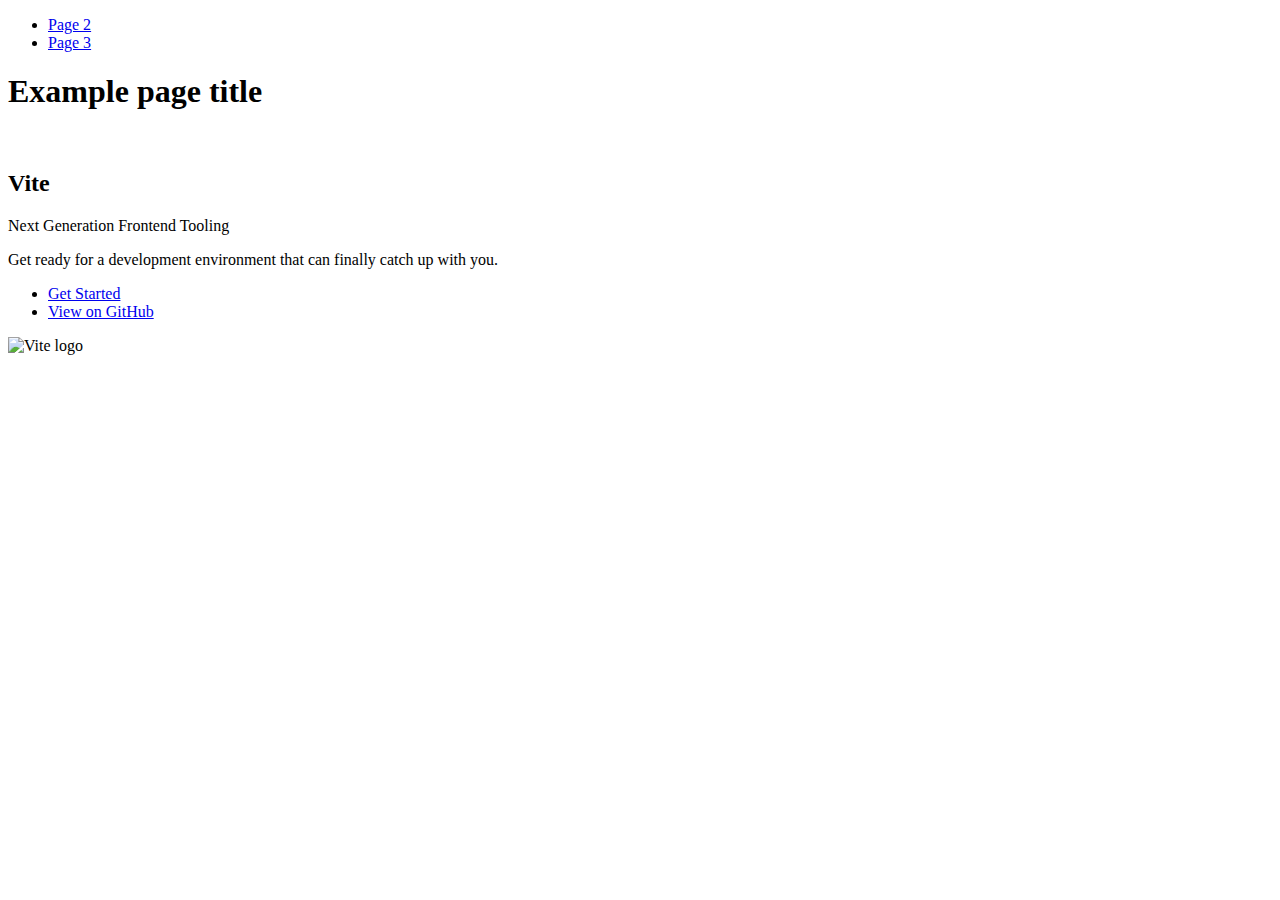
==== index.html @ bbf35d9e "Deploying to gh-pages from @ B0hdan2/goit-js-hw-10@71c636aabef094d133dbcf78bdc2614ac9604dd9 🚀" ====
<!DOCTYPE html>
<html lang="en">
  <head>
    <meta charset="UTF-8" />
    <link rel="icon" type="image/svg+xml" href="/vanilla-app-template/favicon.svg" />
    <meta name="viewport" content="width=device-width, initial-scale=1.0" />
    <title>Vanilla App Template</title>
    
    <script type="module" crossorigin src="/vanilla-app-template/commonHelpers.js"></script>
    <link rel="stylesheet" href="/vanilla-app-template/assets/index-10c40100.css">
  </head>
  <body>
    <header class="header">
  <nav class="nav">
    <ul class="nav-list">
      <li class="nav-item">
        <a href="./page-2.html" class="nav-link">Page 2</a>
      </li>

      <li class="nav-item">
        <a href="./page-3.html" class="nav-link">Page 3</a>
      </li>
    </ul>
  </nav>
</header>


    <section>
      <h1>Example page title</h1>
      <!-- Path to images as from index.html file -->
      <img src="/vanilla-app-template/assets/javascript-8dac5379.svg" alt="" />
    </section>

    <!-- Loads the specified .html file -->
    <section class="vite-promo">
  <div class="container">
    <div class="wrapper">
      <h2 class="title">
        <span class="gradient">Vite</span>
      </h2>
      <p class="text">Next Generation Frontend Tooling</p>
      <p class="tagline">
        Get ready for a development environment that can finally catch up with
        you.
      </p>

      <ul class="actions">
        <li class="action">
          <a
            class="link"
            href="https://vitejs.dev/guide/"
            target="_blank"
            rel="noopener noreferrer"
            >Get Started</a
          >
        </li>
        <li class="action">
          <a
            class="link"
            href="https://github.com/vitejs/vite"
            target="_blank"
            rel="noopener noreferrer"
            >View on GitHub</a
          >
        </li>
      </ul>
    </div>

    <div class="thumb">
      <!-- Path to images as from index.html file -->
      <img
        class="pic"
        src="/vanilla-app-template/assets/vite-logo-51249ca9.png"
        alt="Vite logo"
        width="640"
        height="640"
      />
    </div>
  </div>
</section>


    
  </body>
</html>
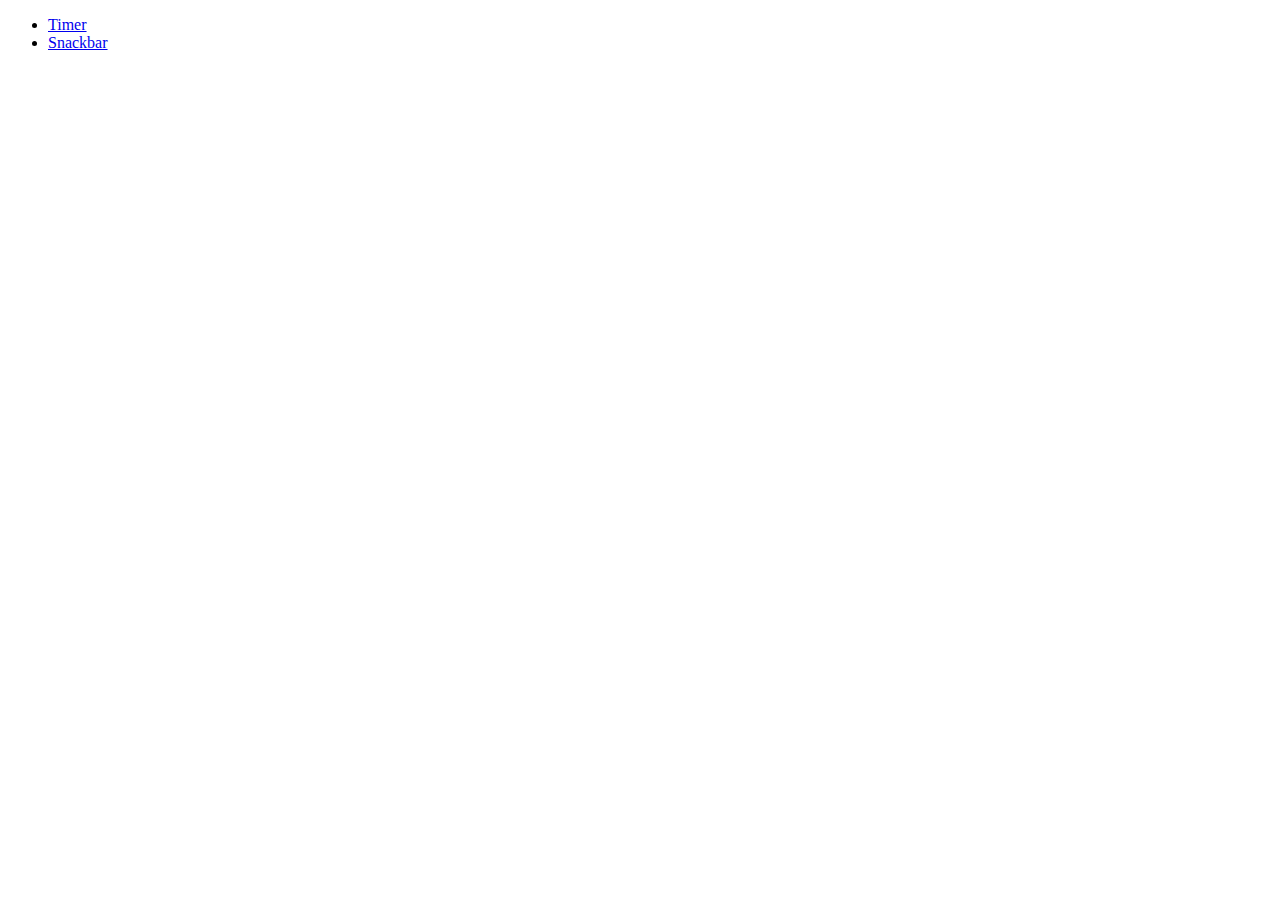
==== commit 9aad3e0c: "Deploying to gh-pages from @ B0hdan2/goit-js-hw-10@2f18f6487b9a0d37133c0848244929f73cb0fdfc 🚀" ====
--- a/index.html
+++ b/index.html
@@ -2,84 +2,20 @@
 <html lang="en">
   <head>
     <meta charset="UTF-8" />
-    <link rel="icon" type="image/svg+xml" href="/vanilla-app-template/favicon.svg" />
+    <link rel="icon" type="image/svg+xml" href="/favicon.svg" />
     <meta name="viewport" content="width=device-width, initial-scale=1.0" />
     <title>Vanilla App Template</title>
     
-    <script type="module" crossorigin src="/vanilla-app-template/commonHelpers.js"></script>
-    <link rel="stylesheet" href="/vanilla-app-template/assets/index-10c40100.css">
+    <link rel="stylesheet" href="/goit-js-hw-10/assets/styles-807266a7.css">
   </head>
   <body>
-    <header class="header">
-  <nav class="nav">
-    <ul class="nav-list">
-      <li class="nav-item">
-        <a href="./page-2.html" class="nav-link">Page 2</a>
-      </li>
-
-      <li class="nav-item">
-        <a href="./page-3.html" class="nav-link">Page 3</a>
-      </li>
+<header>
+  <nav>
+    <ul>
+      <li><a href="./1-timer.html">Timer</a></li>
+      <li><a href="./2-snackbar.html">Snackbar</a></li>
     </ul>
   </nav>
 </header>
-
-
-    <section>
-      <h1>Example page title</h1>
-      <!-- Path to images as from index.html file -->
-      <img src="/vanilla-app-template/assets/javascript-8dac5379.svg" alt="" />
-    </section>
-
-    <!-- Loads the specified .html file -->
-    <section class="vite-promo">
-  <div class="container">
-    <div class="wrapper">
-      <h2 class="title">
-        <span class="gradient">Vite</span>
-      </h2>
-      <p class="text">Next Generation Frontend Tooling</p>
-      <p class="tagline">
-        Get ready for a development environment that can finally catch up with
-        you.
-      </p>
-
-      <ul class="actions">
-        <li class="action">
-          <a
-            class="link"
-            href="https://vitejs.dev/guide/"
-            target="_blank"
-            rel="noopener noreferrer"
-            >Get Started</a
-          >
-        </li>
-        <li class="action">
-          <a
-            class="link"
-            href="https://github.com/vitejs/vite"
-            target="_blank"
-            rel="noopener noreferrer"
-            >View on GitHub</a
-          >
-        </li>
-      </ul>
-    </div>
-
-    <div class="thumb">
-      <!-- Path to images as from index.html file -->
-      <img
-        class="pic"
-        src="/vanilla-app-template/assets/vite-logo-51249ca9.png"
-        alt="Vite logo"
-        width="640"
-        height="640"
-      />
-    </div>
-  </div>
-</section>
-
-
-    
   </body>
 </html>
